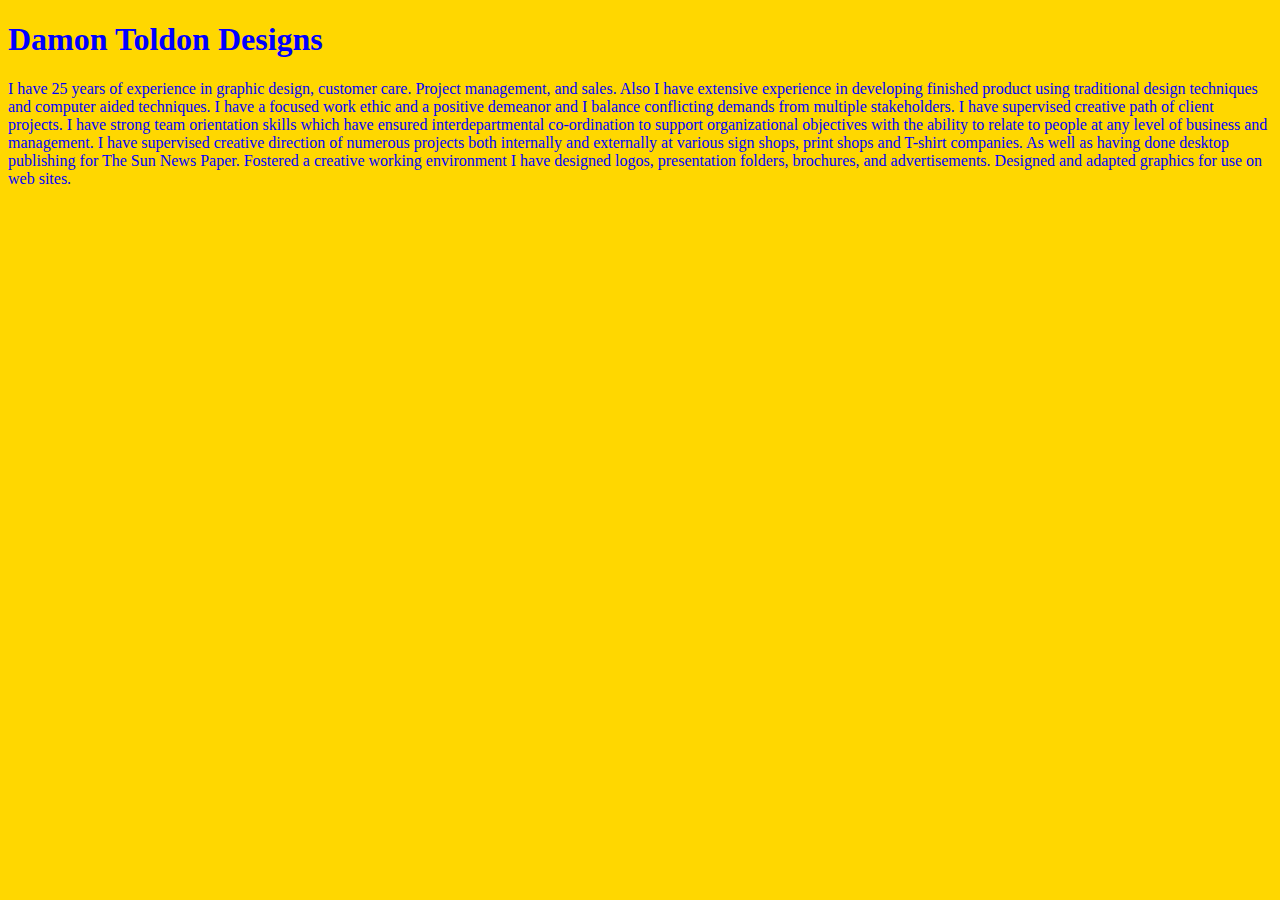
==== unit_1/index.html @ a5e97055 "Added files via upload" ====
<!DOCTYPE HTML>
<html>
  <head><title>Damon Toldon Designs</title>
  </head><style type="text/css">body {
    background-color: gold
    ;
}

h1, p {
    color: blue;
}</style>
<body>
    <h1>Damon Toldon Designs</h1>
    <p>I have 25 years of experience in graphic design, customer care. Project management, and sales. Also I have extensive experience in developing finished product using traditional design techniques and computer aided techniques.
I have a focused work ethic and a positive demeanor and I balance conflicting demands from multiple stakeholders. I have supervised creative path of client projects.
I have strong team orientation skills which have ensured interdepartmental co-ordination to support organizational objectives with the ability to relate to people at any level of business and management.
I have supervised creative direction of numerous projects both internally and externally at various sign shops, print shops and T-shirt companies. As well as having done desktop publishing for The Sun News Paper.
Fostered a creative working environment I have designed logos, presentation folders, brochures, and advertisements.
Designed and adapted graphics for use on web sites.
</p>
</body>
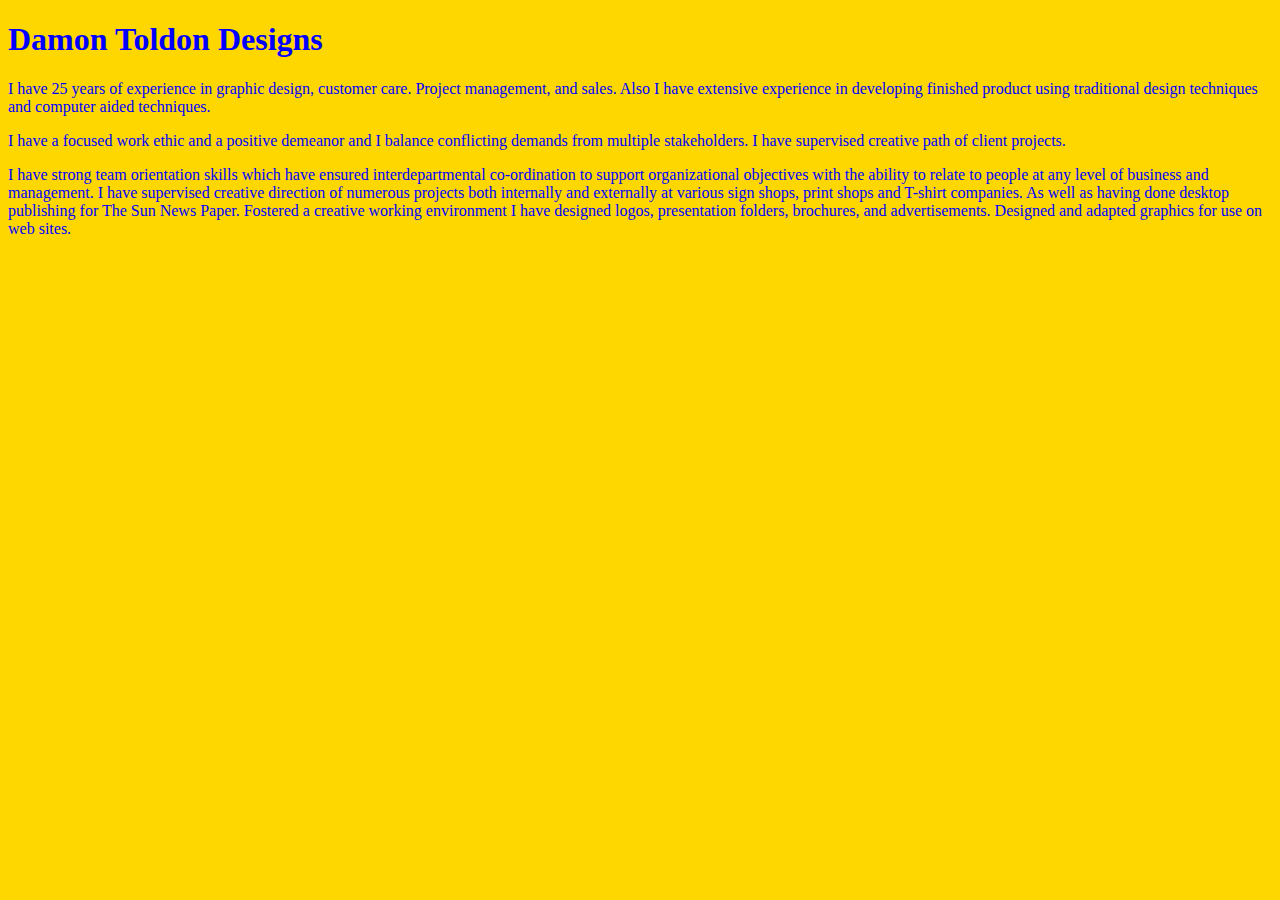
==== commit 08690701: "Update index.html" ====
--- a/unit_1/index.html
+++ b/unit_1/index.html
@@ -1,21 +1,13 @@
 <!DOCTYPE HTML>
 <html>
-  <head><title>Damon Toldon Designs</title>
-  </head><style type="text/css">body {
-    background-color: gold
-    ;
-}
-
-h1, p {
-    color: blue;
-}</style>
+<head>
+  <title>Damon Toldon Designs</title>
+  <link rel="stylesheet" type="text/css" href="css/style.css">
+</head>
 <body>
-    <h1>Damon Toldon Designs</h1>
-    <p>I have 25 years of experience in graphic design, customer care. Project management, and sales. Also I have extensive experience in developing finished product using traditional design techniques and computer aided techniques.
-I have a focused work ethic and a positive demeanor and I balance conflicting demands from multiple stakeholders. I have supervised creative path of client projects.
-I have strong team orientation skills which have ensured interdepartmental co-ordination to support organizational objectives with the ability to relate to people at any level of business and management.
-I have supervised creative direction of numerous projects both internally and externally at various sign shops, print shops and T-shirt companies. As well as having done desktop publishing for The Sun News Paper.
-Fostered a creative working environment I have designed logos, presentation folders, brochures, and advertisements.
-Designed and adapted graphics for use on web sites.
-</p>
-</body>+  <h1>Damon Toldon Designs</h1>
+  <p>I have 25 years of experience in graphic design, customer care. Project management, and sales. Also I have extensive experience in developing finished product using traditional design techniques and computer aided techniques.</p>
+  <p>I have a focused work ethic and a positive demeanor and I balance conflicting demands from multiple stakeholders. I have supervised creative path of client projects.</p>
+  <p>I have strong team orientation skills which have ensured interdepartmental co-ordination to support organizational objectives with the ability to relate to people at any level of business and management. I have supervised creative direction of numerous projects both internally and externally at various sign shops, print shops and T-shirt companies. As well as having done desktop publishing for The Sun News Paper. Fostered a creative working environment I have designed logos, presentation folders, brochures, and advertisements. Designed and adapted graphics for use on web sites.</p>
+</body>
+</html>
--- a/unit_1/css/style.css
+++ b/unit_1/css/style.css
@@ -0,0 +1,6 @@
+body {
+    background-color: gold;
+}
+h1, p {
+    color: blue;
+}
